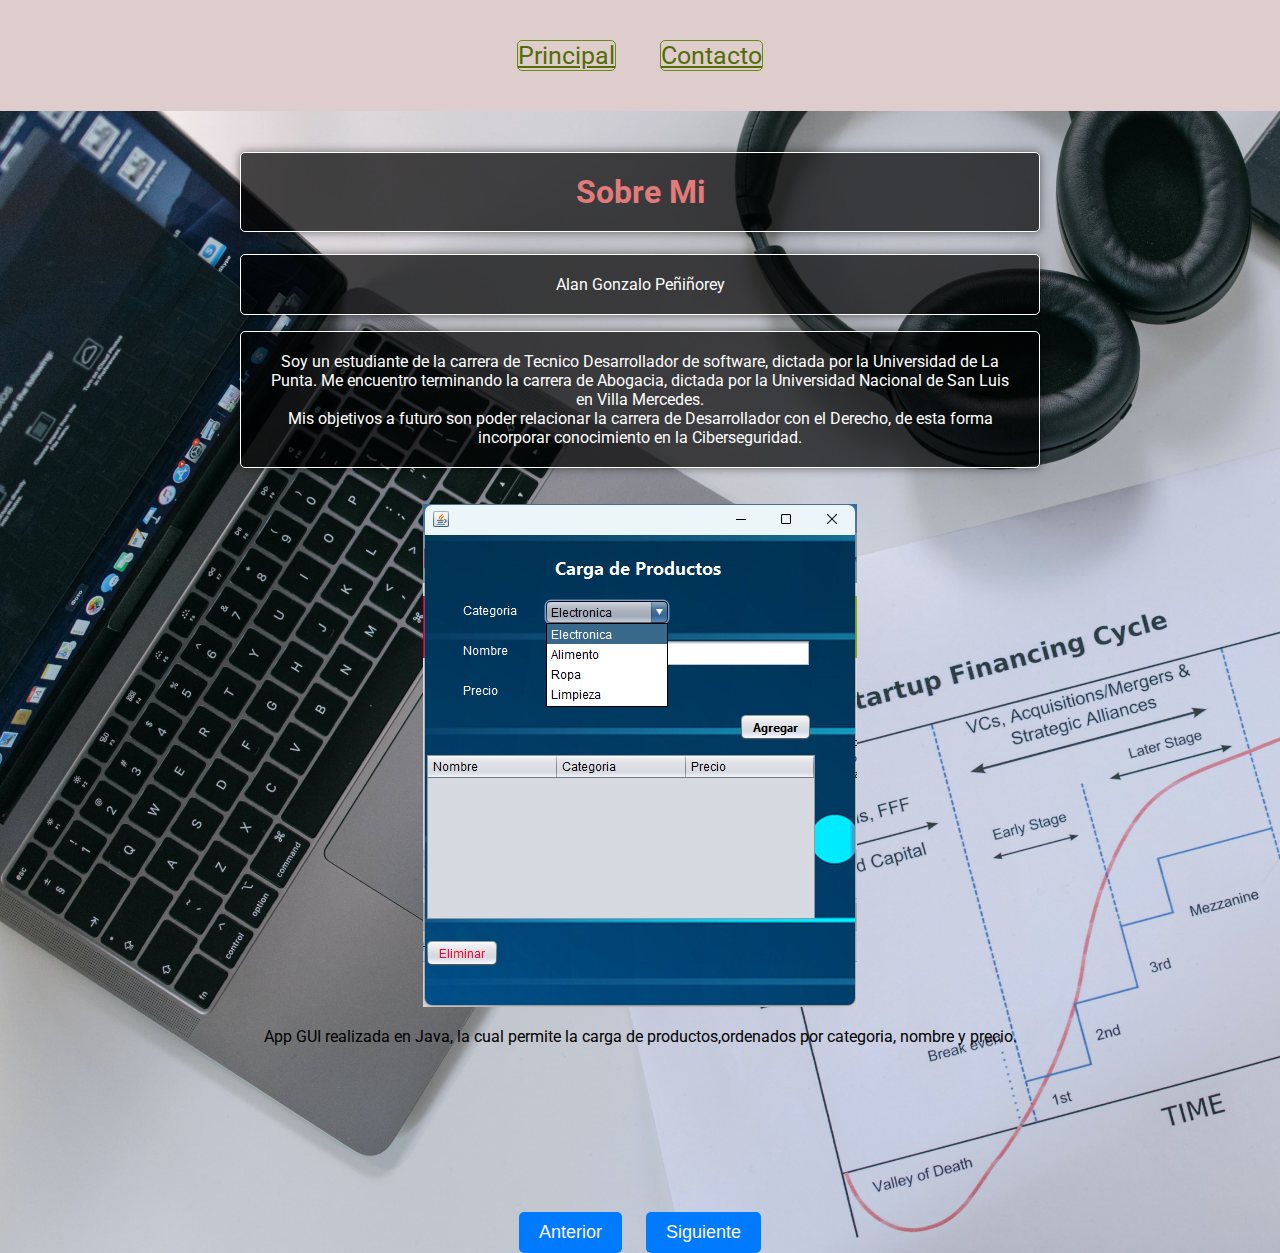
==== articulo.html @ d8f6f941 "." ====
<!-- Página de Artículo -->
<!DOCTYPE html>
<html>
<head>
    <title>sobreMi</title>
    <link rel="stylesheet" type="text/css" href="styles.css">
</head>
<body>
    <div class="contenedor-header">
        <header>
            <nav>
            <a href="index.html">Principal</a> 
            <a href="contacto.html">Contacto</a>
        </header>
    </nav>
</div>
    <!-- Contenido del artículo -->
    <div class="cont">
        <h1>Sobre Mi</h1>
        <p>Alan Gonzalo Peñiñorey</p>
            <p>Soy un estudiante de la carrera de Tecnico Desarrollador de software, dictada por la Universidad de La Punta.
            Me encuentro terminando la carrera de Abogacia, dictada por la Universidad Nacional de San Luis en Villa Mercedes.
            <br>
            Mis objetivos a futuro son poder relacionar la carrera de Desarrollador con el Derecho, de esta forma
                incorporar conocimiento en la Ciberseguridad.
        </p>
    </div>
        <!-- carrusel de imagenes de los proyectos-->
<div class="carrusel">
    <div class="carrusel-items">
        <div class="carrusel-item">
            <img src="images/Carga de Productos.png" alt="">
            <p>App GUI realizada en Java, la cual permite la carga de productos,ordenados por categoria, nombre y precio.</p>
        </div>
        <div class="carrusel-item">
            <img src="images/Empresa-Empleados1.png" alt="">
            <p>informacion extra</p>
        </div>
        <div class="carrusel-item">
            <img src="images/GestionProductos1.png" alt="">
            <p>informacion extra</p>
        </div>
        <div class="carrusel-item">
            <img src="images/GestionProductos2.png" alt="">
            <p>informacion extra</p>
        </div>
        <div class="carrusel-item">
            <img src="images/GestionProductos3.png" alt="">
            <p>informacion extra</p>
        </div>
        <div class="carrusel-item">
            <img src="images/logginGUI.png" alt="">
            <p>informacion extra</p>
        </div>
        <div class="carrusel-item">
            <img src="images/logginGUI2.png" alt="">
            <p>informacion extra</p>
        </div>
        <div class="carrusel-item">
            <img src="images/logginGUI3.png" alt="">
            <p>informacion extra</p>
        </div>
        <div class="carrusel-item">
            <img src="images/logginGUI4.png" alt="">
            <p>informacion extra</p>
        </div>
        <div class="carrusel-item">
            <img src="images/Traductor1.png" alt="">
            <p>informacion extra</p>
        </div>
    </div>
</div>
<div class="carrusel-buttons">
  <button class="carrusel-button" id="anterior">Anterior</button>
  <button class="carrusel-button" id="siguiente">Siguiente</button>
</div>
    </body>
    <script src="validacion.js"></script>
</html>
---- styles.css ----
/*------------------------------*Principal*--------------------------*/
@import url('https://fonts.googleapis.com/css2?family=Roboto&display=swap');
body {
  background: url(images/fondo2.jpg);
  background-size: cover;
  padding: 0;
  margin: 0;
  font-family: 'Roboto', sans-serif;
}

nav a {
  font-size: 25px;
  color: rgb(82, 109, 7);
  margin: 20px;
  border: 1px solid rgb(106, 138, 18); /* Borde del botón */
  border-radius: 5px; /* Borde redondeado */
  display: inline-block; /* Hacer que los botones sean elementos en línea */
}

nav a:hover {
  background-color: rgb(106, 138, 18);
  color: #fff;
}
.contenedor-header {
  background-color: #dfcdcd;
  color: #fff;
  padding: 20px;
  text-align: center;
}

.proyecto {
  display: flex;
  justify-content: center; /*Para centrar el contenido*/
}
.columna {
  float: left;
  width: 30%; /*Ancho de la columna*/
  padding: 15px;
  margin: 2%;
  border: solid #4caf50;
  border-width: thin medium thick;
  background: #fff;
  border-radius: 8px;
  box-shadow: -6px -7px 9px rgba(0, 0, 0, 0.5);
}
.columna p{
  color: #000;
}
.principal {
  margin: auto;
  max-width: 1200px;
}

.principal h1 {
  text-transform: uppercase;
  text-align: center;
}

.principal img {
  display: block;
  margin-left: auto;
  margin-right: auto;
}

/*-----------------------*Fomulario de Contacto*----------------------*/

.contact-box {
  width: 500px;
  height: 500px;
  margin: 0 auto;
  padding: 20px;
  background-color: #f4f4f4;
  border-radius: 10px;
  box-shadow: 0px 0px 10px rgba(0, 0, 0, 0.2);
}

h1 {
  text-align: center;
  color: #333;
}

.FormularioDeContacto label,input,textarea {
  display: block;
  margin-bottom: 10px;
  width: 100%;
}
textarea {
  padding: 0px;
  height: 150px;
  border: 1px solid #ccc;
  border-radius: 5px;
  font-size: 16px;
}
input[type="submit"] {
  background-color: #007bff;
  color: #fff;
  border: none;
  padding: 10px 20px;
  border-radius: 5px;
  cursor: pointer;
  font-size: 18px;
}
input[type="submit"]:hover {
  background-color: #0056b3;
}
/*------------Articulo--------------*/
.cont{
  max-width: 800px;
  margin: 0 auto;
  padding: 20px;
  background-size: cover;
  color: white;
  text-align: center;
  position: relative;
}
.cont img{
  max-width: 100%;
  height: auto;
  display: block;
  margin: 0 auto;
}
.cont h1, .cont h2, .cont h3,.cont p{
  background-color: rgba(0, 0, 0, 0.7);
  padding: 20px;
  border: 1px solid white;
  border-radius: 5px;
  box-shadow: 0 0 10px rgba(0, 0, 0, 0.5);
}
.cont h1{
  color: #e47b7b;
}

/*---------------------*Contenido del Carrusel*----------------------*/
.carrusel {
  position: relative;
  max-width: 800px;
  margin: 0 auto;
  overflow: hidden;
}
.carrusel-items {
 display: flex;
 transition: transform 0.5s ease-in-out;
}
.carrusel-item {
flex: 0 0 100%;
text-align: center;
}

.carrusel-item img{
max-width: 100%;
height: auto;
}

.carrusel-buttons{
text-align: center;
margin-top: 0px;
}
.carrusel-button{
background-color: #007bff;
color: #fff2f2;
border: none;
padding: 10px 20px; /*tamaño del alto y el ancho*/
border-radius: 5px; /*lo que le da el redondel*/
cursor: pointer;
font-size: 18px;
margin: 0 10px;
}
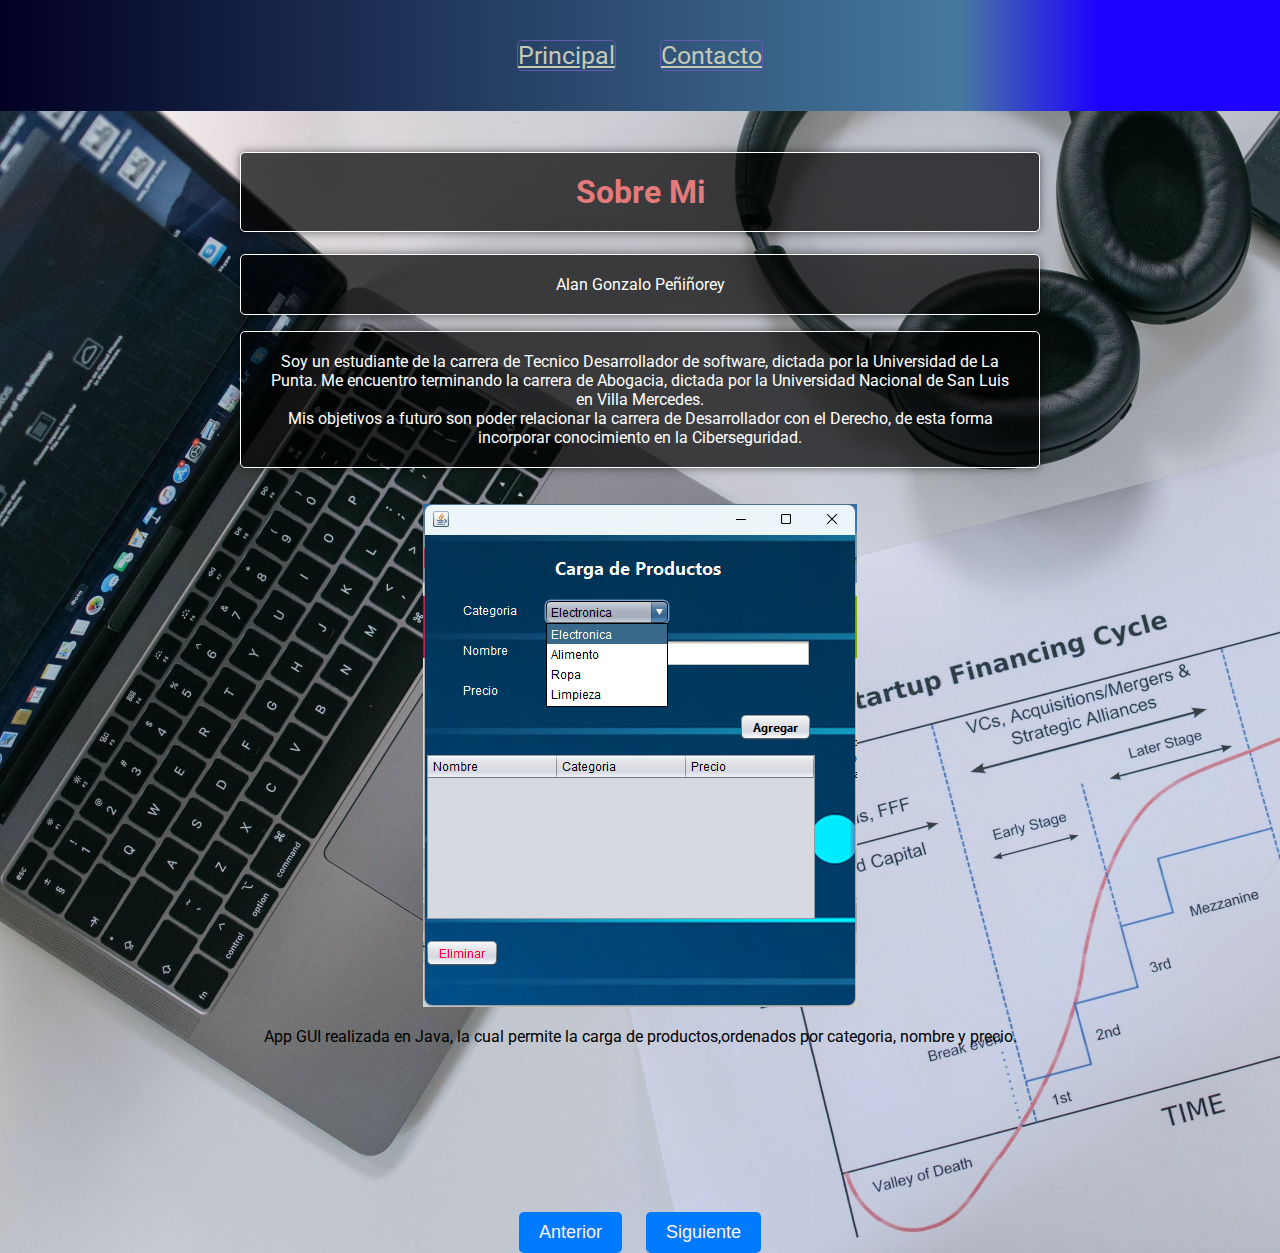
==== commit 0bd52c6b: "." ====
--- a/articulo.html
+++ b/articulo.html
@@ -34,39 +34,39 @@
         </div>
         <div class="carrusel-item">
             <img src="images/Empresa-Empleados1.png" alt="">
-            <p>informacion extra</p>
+            <p>Vista de lo principal</p>
         </div>
         <div class="carrusel-item">
             <img src="images/GestionProductos1.png" alt="">
-            <p>informacion extra</p>
+            <p>Menu principal vista de app GUI</p>
         </div>
         <div class="carrusel-item">
             <img src="images/GestionProductos2.png" alt="">
-            <p>informacion extra</p>
+            <p>Muestra Gestion de productos</p>
         </div>
         <div class="carrusel-item">
             <img src="images/GestionProductos3.png" alt="">
-            <p>informacion extra</p>
+            <p>Muestra de consultas</p>
         </div>
         <div class="carrusel-item">
             <img src="images/logginGUI.png" alt="">
-            <p>informacion extra</p>
+            <p>Primera vista del Loggin</p>
         </div>
         <div class="carrusel-item">
             <img src="images/logginGUI2.png" alt="">
-            <p>informacion extra</p>
+            <p>Ejemplo de muestra de funcionamiento</p>
         </div>
         <div class="carrusel-item">
             <img src="images/logginGUI3.png" alt="">
-            <p>informacion extra</p>
+            <p>Otro modelo de Loggin </p>
         </div>
         <div class="carrusel-item">
             <img src="images/logginGUI4.png" alt="">
-            <p>informacion extra</p>
+            <p>Modelo extra de la aplicacion GUI</p>
         </div>
         <div class="carrusel-item">
             <img src="images/Traductor1.png" alt="">
-            <p>informacion extra</p>
+            <p>Un pequeño traductor de ejemplo de funcionamiento</p>
         </div>
     </div>
 </div>
--- a/styles.css
+++ b/styles.css
@@ -2,6 +2,7 @@
 @import url('https://fonts.googleapis.com/css2?family=Roboto&display=swap');
 body {
   background: url(images/fondo2.jpg);
+  background-repeat: no-repeat;
   background-size: cover;
   padding: 0;
   margin: 0;
@@ -10,20 +11,21 @@
 
 nav a {
   font-size: 25px;
-  color: rgb(82, 109, 7);
+  color: rgb(196, 201, 184);
   margin: 20px;
-  border: 1px solid rgb(106, 138, 18); /* Borde del botón */
+  border: 1px solid rgb(99, 90, 180); /* Borde del botón */
   border-radius: 5px; /* Borde redondeado */
   display: inline-block; /* Hacer que los botones sean elementos en línea */
 }
 
 nav a:hover {
-  background-color: rgb(106, 138, 18);
+  background-color: rgb(46, 188, 231);
   color: #fff;
 }
 .contenedor-header {
-  background-color: #dfcdcd;
-  color: #fff;
+  background: rgb(2,0,36);
+  background: linear-gradient(90deg, rgba(2,0,36,1) 0%, rgba(70,121,159,1) 75%, rgba(29,0,255,1) 86%);
+  color: white;
   padding: 20px;
   text-align: center;
 }
@@ -61,48 +63,64 @@
   margin-left: auto;
   margin-right: auto;
 }
+#copyright {
+  background-color: #f0f0f0;
+  text-align: center;
+  padding: 10px;
+}
 
 /*-----------------------*Fomulario de Contacto*----------------------*/
 
-.contact-box {
-  width: 500px;
-  height: 500px;
-  margin: 0 auto;
-  padding: 20px;
-  background-color: #f4f4f4;
-  border-radius: 10px;
-  box-shadow: 0px 0px 10px rgba(0, 0, 0, 0.2);
+.contenedorgeneral{
+  display: flex;
+  padding: 1rem 5rem 1rem 5rem;
+  background: rgb(100 100 100 / 59%);
+  flex-direction: column;
 }
 
-h1 {
-  text-align: center;
-  color: #333;
+.contenedorgeneral h1{
+  margin: 0 auto;
+}
+form{
+  display: flex;
+  flex-direction: column;
+  margin-top: 1rem;
+  width: 40rem;
+  margin: 0 auto;
+  gap: 1rem;
 }
 
-.FormularioDeContacto label,input,textarea {
-  display: block;
-  margin-bottom: 10px;
-  width: 100%;
+.contenedorgeneral form textarea{
+  width: 634px;
+  height: 126px;
 }
-textarea {
-  padding: 0px;
-  height: 150px;
-  border: 1px solid #ccc;
-  border-radius: 5px;
-  font-size: 16px;
+.contenedorgeneral form button{
+  background-color: #484d96;
+  display: flex;
+  justify-content: center;
+  width: 5rem;
+  border: solid 3px #35325a;
+  margin: 0 auto;
 }
-input[type="submit"] {
-  background-color: #007bff;
-  color: #fff;
-  border: none;
-  padding: 10px 20px;
-  border-radius: 5px;
-  cursor: pointer;
-  font-size: 18px;
+
+.contenedorgeneral form button:hover{
+  background-color: #618f67;
+  border-color:#416e47;
 }
-input[type="submit"]:hover {
-  background-color: #0056b3;
+.error{
+  border: 1px solid red;
 }
+#errorInput{
+  border: 1px solid red;
+  padding: 5px;
+  display: none;
+}
+#errorInput p{
+  color: red;
+}
+
+
+
 /*------------Articulo--------------*/
 .cont{
   max-width: 800px;
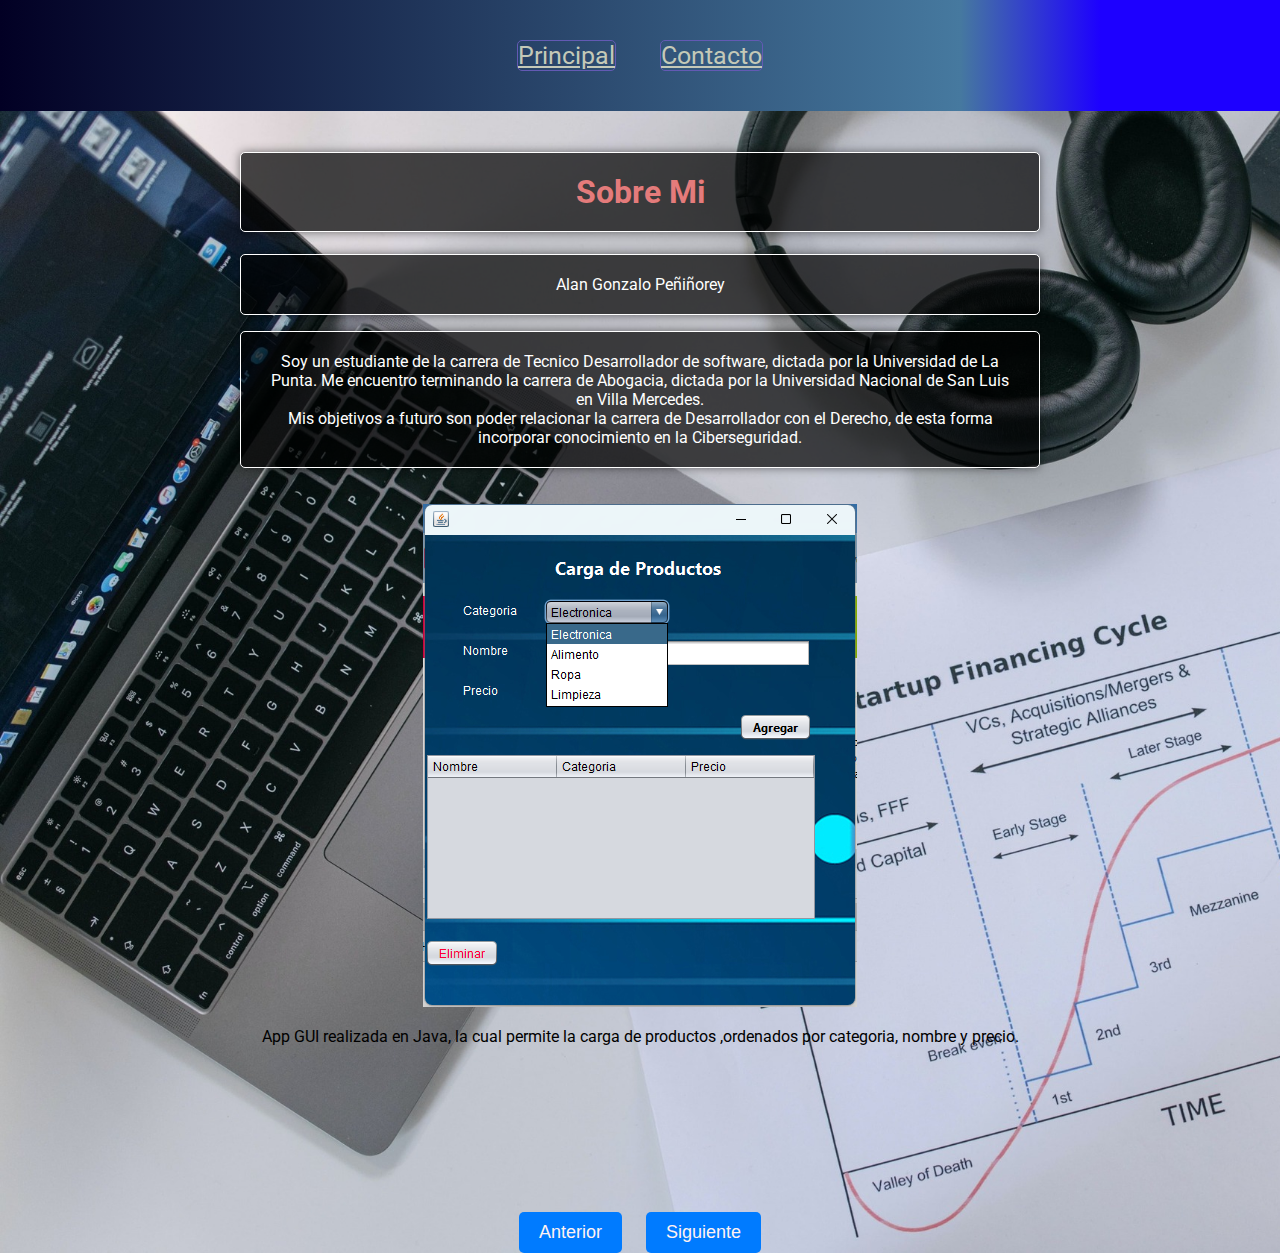
==== commit dfe9fcc3: "." ====
--- a/articulo.html
+++ b/articulo.html
@@ -18,10 +18,13 @@
     <div class="cont">
         <h1>Sobre Mi</h1>
         <p>Alan Gonzalo Peñiñorey</p>
-            <p>Soy un estudiante de la carrera de Tecnico Desarrollador de software, dictada por la Universidad de La Punta.
-            Me encuentro terminando la carrera de Abogacia, dictada por la Universidad Nacional de San Luis en Villa Mercedes.
+            <p>Soy un estudiante de la carrera de Tecnico Desarrollador de software,
+                 dictada por la Universidad de La Punta.
+            Me encuentro terminando la carrera de Abogacia, dictada por la 
+            Universidad Nacional de San Luis en Villa Mercedes.
             <br>
-            Mis objetivos a futuro son poder relacionar la carrera de Desarrollador con el Derecho, de esta forma
+            Mis objetivos a futuro son poder relacionar la carrera de Desarrollador
+             con el Derecho, de esta forma
                 incorporar conocimiento en la Ciberseguridad.
         </p>
     </div>
@@ -30,7 +33,8 @@
     <div class="carrusel-items">
         <div class="carrusel-item">
             <img src="images/Carga de Productos.png" alt="">
-            <p>App GUI realizada en Java, la cual permite la carga de productos,ordenados por categoria, nombre y precio.</p>
+            <p>App GUI realizada en Java, la cual permite la carga de productos
+                ,ordenados por categoria, nombre y precio.</p>
         </div>
         <div class="carrusel-item">
             <img src="images/Empresa-Empleados1.png" alt="">
--- a/styles.css
+++ b/styles.css
@@ -1,5 +1,6 @@
 /*------------------------------*Principal*--------------------------*/
 @import url('https://fonts.googleapis.com/css2?family=Roboto&display=swap');
+
 body {
   background: url(images/fondo2.jpg);
   background-repeat: no-repeat;
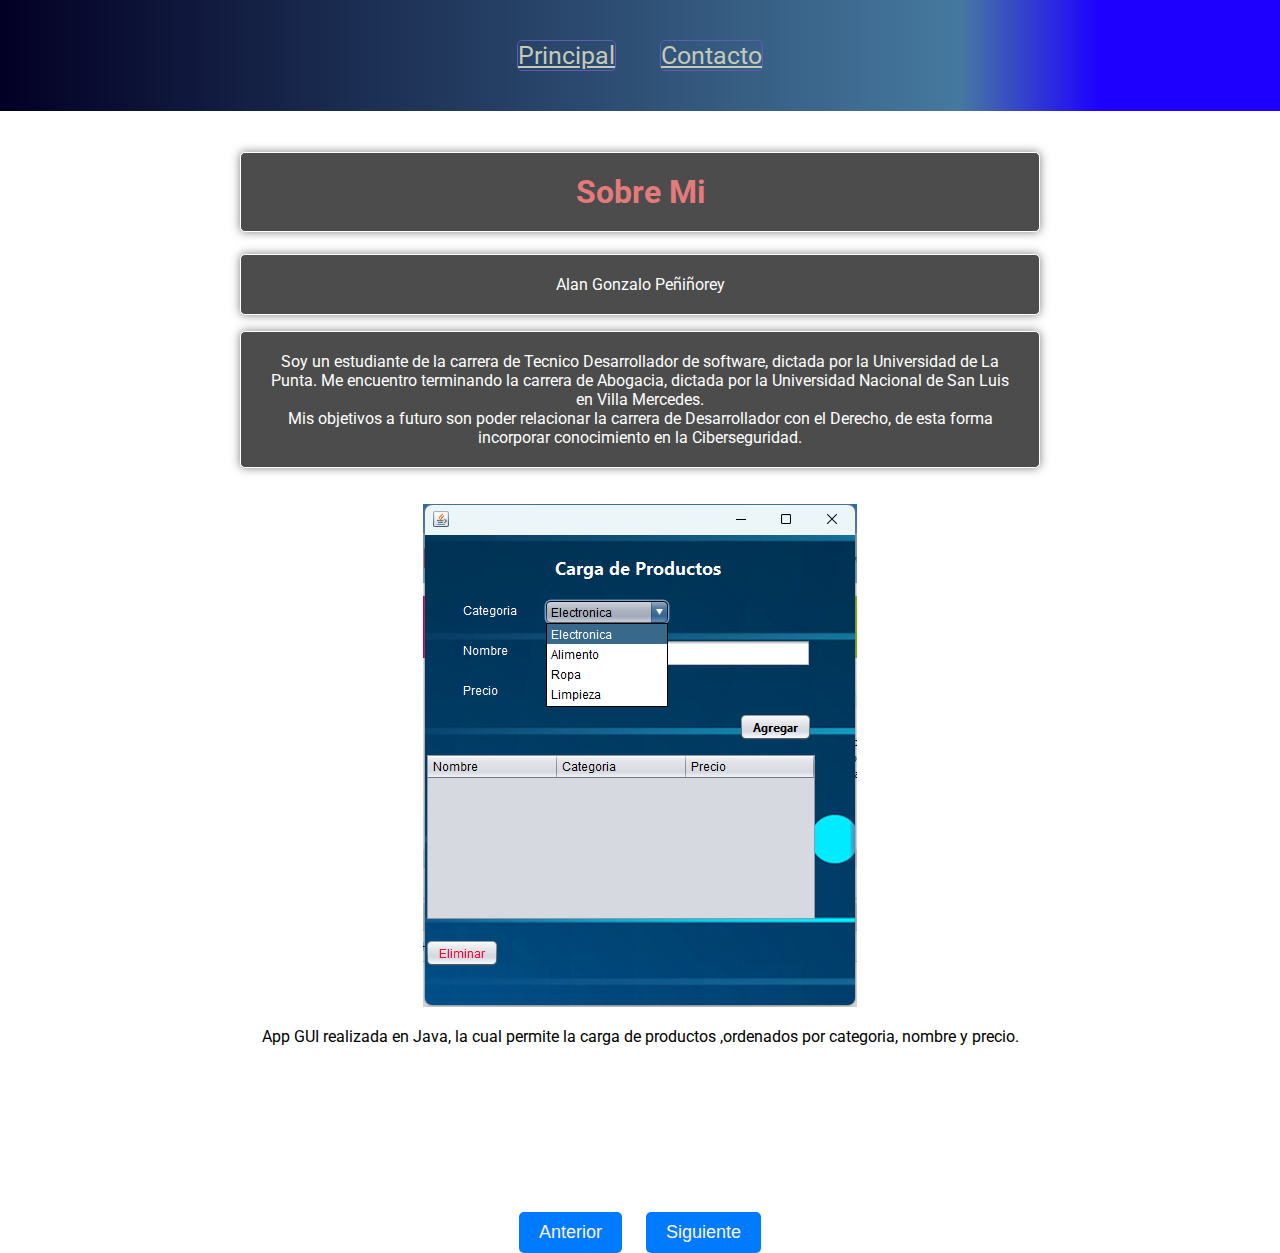
==== commit fcc1d503: "." ====
--- a/articulo.html
+++ b/articulo.html
@@ -3,7 +3,7 @@
 <html>
 <head>
     <title>sobreMi</title>
-    <link rel="stylesheet" type="text/css" href="styles.css">
+    <link rel="stylesheet" type="text/css" href="./css/styles.css">
 </head>
 <body>
     <div class="contenedor-header">
@@ -79,5 +79,5 @@
   <button class="carrusel-button" id="siguiente">Siguiente</button>
 </div>
     </body>
-    <script src="validacion.js"></script>
+    <script src="./js/carrusel.js"></script>
 </html>--- a/css/styles.css
+++ b/css/styles.css
@@ -0,0 +1,186 @@
+/*------------------------------*Principal*--------------------------*/
+@import url('https://fonts.googleapis.com/css2?family=Roboto&display=swap');
+
+body {
+  background: url(images/fondo2.jpg);
+  background-repeat: no-repeat;
+  background-size: cover;
+  padding: 0;
+  margin: 0;
+  font-family: 'Roboto', sans-serif;
+}
+
+nav a {
+  font-size: 25px;
+  color: rgb(196, 201, 184);
+  margin: 20px;
+  border: 1px solid rgb(99, 90, 180); /* Borde del botón */
+  border-radius: 5px; /* Borde redondeado */
+  display: inline-block; /* Hacer que los botones sean elementos en línea */
+}
+
+nav a:hover {
+  background-color: rgb(46, 188, 231);
+  color: #fff;
+}
+.contenedor-header {
+  background: rgb(2,0,36);
+  background: linear-gradient(90deg, rgba(2,0,36,1) 0%, rgba(70,121,159,1) 75%, rgba(29,0,255,1) 86%);
+  color: white;
+  padding: 20px;
+  text-align: center;
+}
+
+.proyecto {
+  display: flex;
+  justify-content: center; /*Para centrar el contenido*/
+}
+.columna {
+  float: left;
+  width: 30%; /*Ancho de la columna*/
+  padding: 15px;
+  margin: 2%;
+  border: solid #4caf50;
+  border-width: thin medium thick;
+  background: #fff;
+  border-radius: 8px;
+  box-shadow: -6px -7px 9px rgba(0, 0, 0, 0.5);
+}
+.columna p{
+  color: #000;
+}
+.principal {
+  margin: auto;
+  max-width: 1200px;
+}
+
+.principal h1 {
+  text-transform: uppercase;
+  text-align: center;
+}
+
+.principal img {
+  display: block;
+  margin-left: auto;
+  margin-right: auto;
+}
+#copyright {
+  background-color: #f0f0f0;
+  text-align: center;
+  padding: 10px;
+}
+
+/*-----------------------*Fomulario de Contacto*----------------------*/
+
+.contenedorgeneral{
+  display: flex;
+  padding: 1rem 5rem 1rem 5rem;
+  background: rgb(100 100 100 / 59%);
+  flex-direction: column;
+}
+
+.contenedorgeneral h1{
+  margin: 0 auto;
+}
+form{
+  display: flex;
+  flex-direction: column;
+  margin-top: 1rem;
+  width: 40rem;
+  margin: 0 auto;
+  gap: 1rem;
+}
+
+.contenedorgeneral form textarea{
+  width: 634px;
+  height: 126px;
+}
+.contenedorgeneral form button{
+  background-color: #484d96;
+  display: flex;
+  justify-content: center;
+  width: 5rem;
+  border: solid 3px #35325a;
+  margin: 0 auto;
+}
+
+.contenedorgeneral form button:hover{
+  background-color: #618f67;
+  border-color:#416e47;
+}
+.error{
+  border: 1px solid red;
+}
+#errorInput{
+  border: 1px solid red;
+  padding: 5px;
+  display: none;
+}
+#errorInput p{
+  color: red;
+}
+
+
+
+/*------------Articulo--------------*/
+.cont{
+  max-width: 800px;
+  margin: 0 auto;
+  padding: 20px;
+  background-size: cover;
+  color: white;
+  text-align: center;
+  position: relative;
+}
+.cont img{
+  max-width: 100%;
+  height: auto;
+  display: block;
+  margin: 0 auto;
+}
+.cont h1, .cont h2, .cont h3,.cont p{
+  background-color: rgba(0, 0, 0, 0.7);
+  padding: 20px;
+  border: 1px solid white;
+  border-radius: 5px;
+  box-shadow: 0 0 10px rgba(0, 0, 0, 0.5);
+}
+.cont h1{
+  color: #e47b7b;
+}
+
+/*---------------------*Contenido del Carrusel*----------------------*/
+.carrusel {
+  position: relative;
+  max-width: 800px;
+  margin: 0 auto;
+  overflow: hidden;
+}
+.carrusel-items {
+ display: flex;
+ transition: transform 0.5s ease-in-out;
+}
+.carrusel-item {
+flex: 0 0 100%;
+text-align: center;
+}
+
+.carrusel-item img{
+max-width: 100%;
+height: auto;
+}
+
+.carrusel-buttons{
+text-align: center;
+margin-top: 0px;
+}
+.carrusel-button{
+background-color: #007bff;
+color: #fff2f2;
+border: none;
+padding: 10px 20px; /*tamaño del alto y el ancho*/
+border-radius: 5px; /*lo que le da el redondel*/
+cursor: pointer;
+font-size: 18px;
+margin: 0 10px;
+}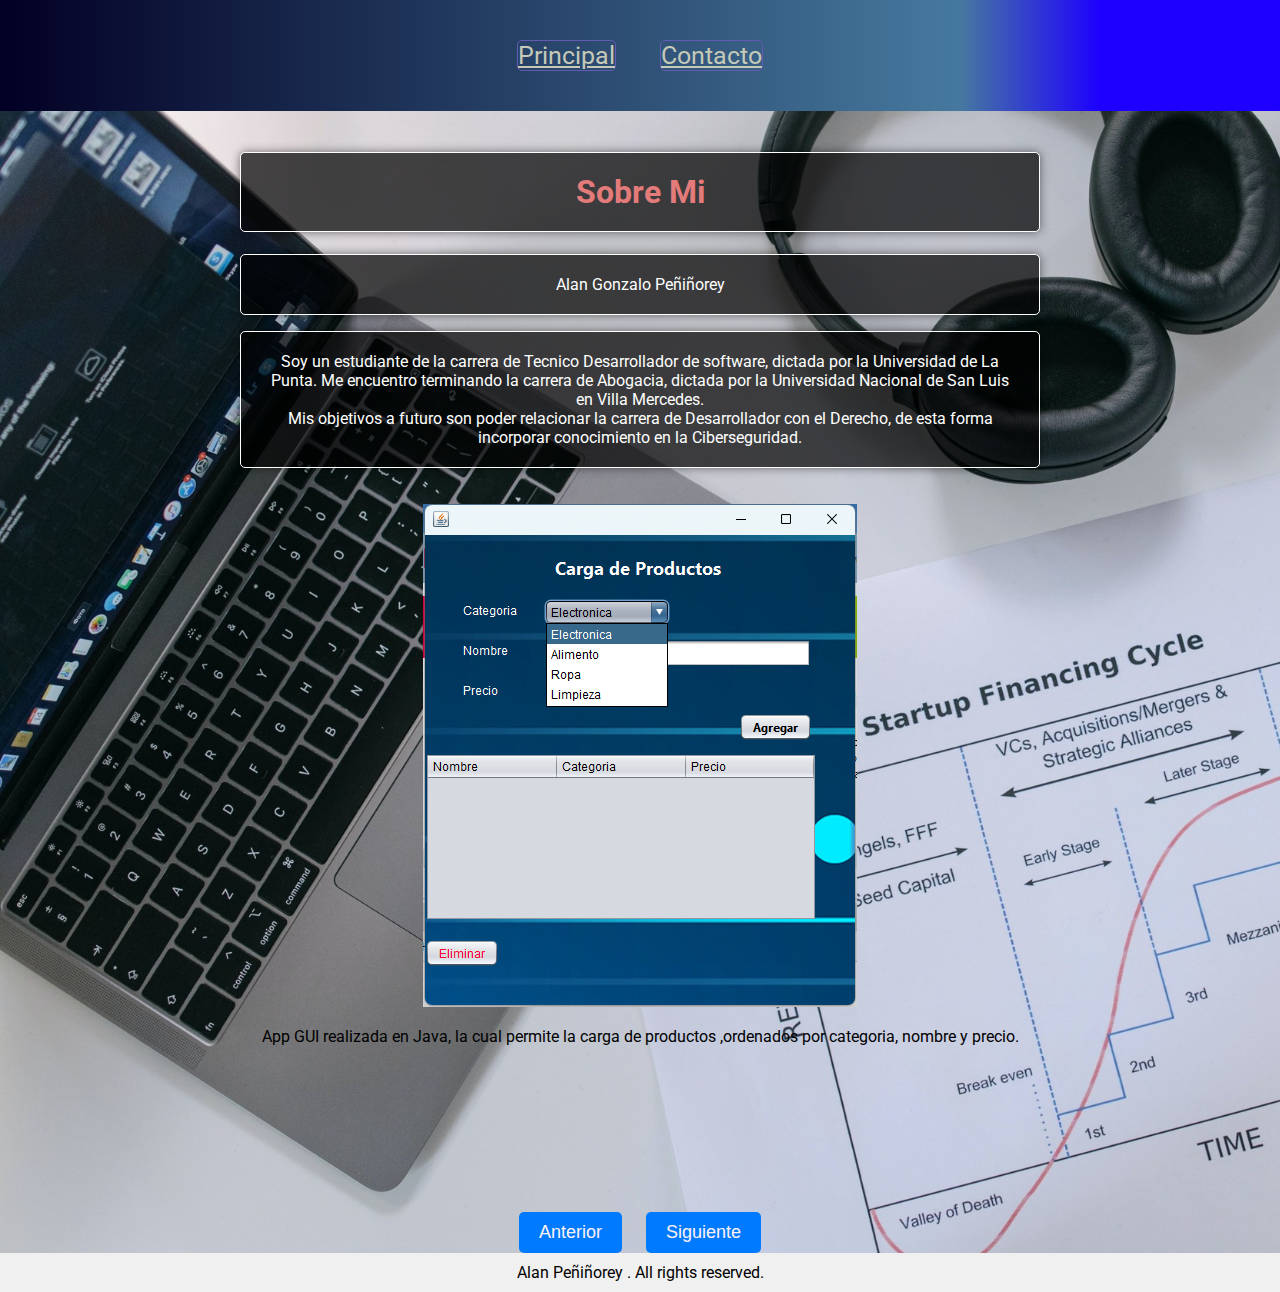
==== commit 50bb0ca3: "." ====
--- a/articulo.html
+++ b/articulo.html
@@ -79,5 +79,11 @@
   <button class="carrusel-button" id="siguiente">Siguiente</button>
 </div>
     </body>
+    <div>
+        <!-- Copyright -->
+        <footer id="copyright">
+            Alan Peñiñorey <NAME>. All rights reserved.<br>
+        </footer>
+    </div>
     <script src="./js/carrusel.js"></script>
 </html>--- a/css/styles.css
+++ b/css/styles.css
@@ -2,7 +2,7 @@
 @import url('https://fonts.googleapis.com/css2?family=Roboto&display=swap');
 
 body {
-  background: url(images/fondo2.jpg);
+  background: url(/images/fondo2.jpg);
   background-repeat: no-repeat;
   background-size: cover;
   padding: 0;
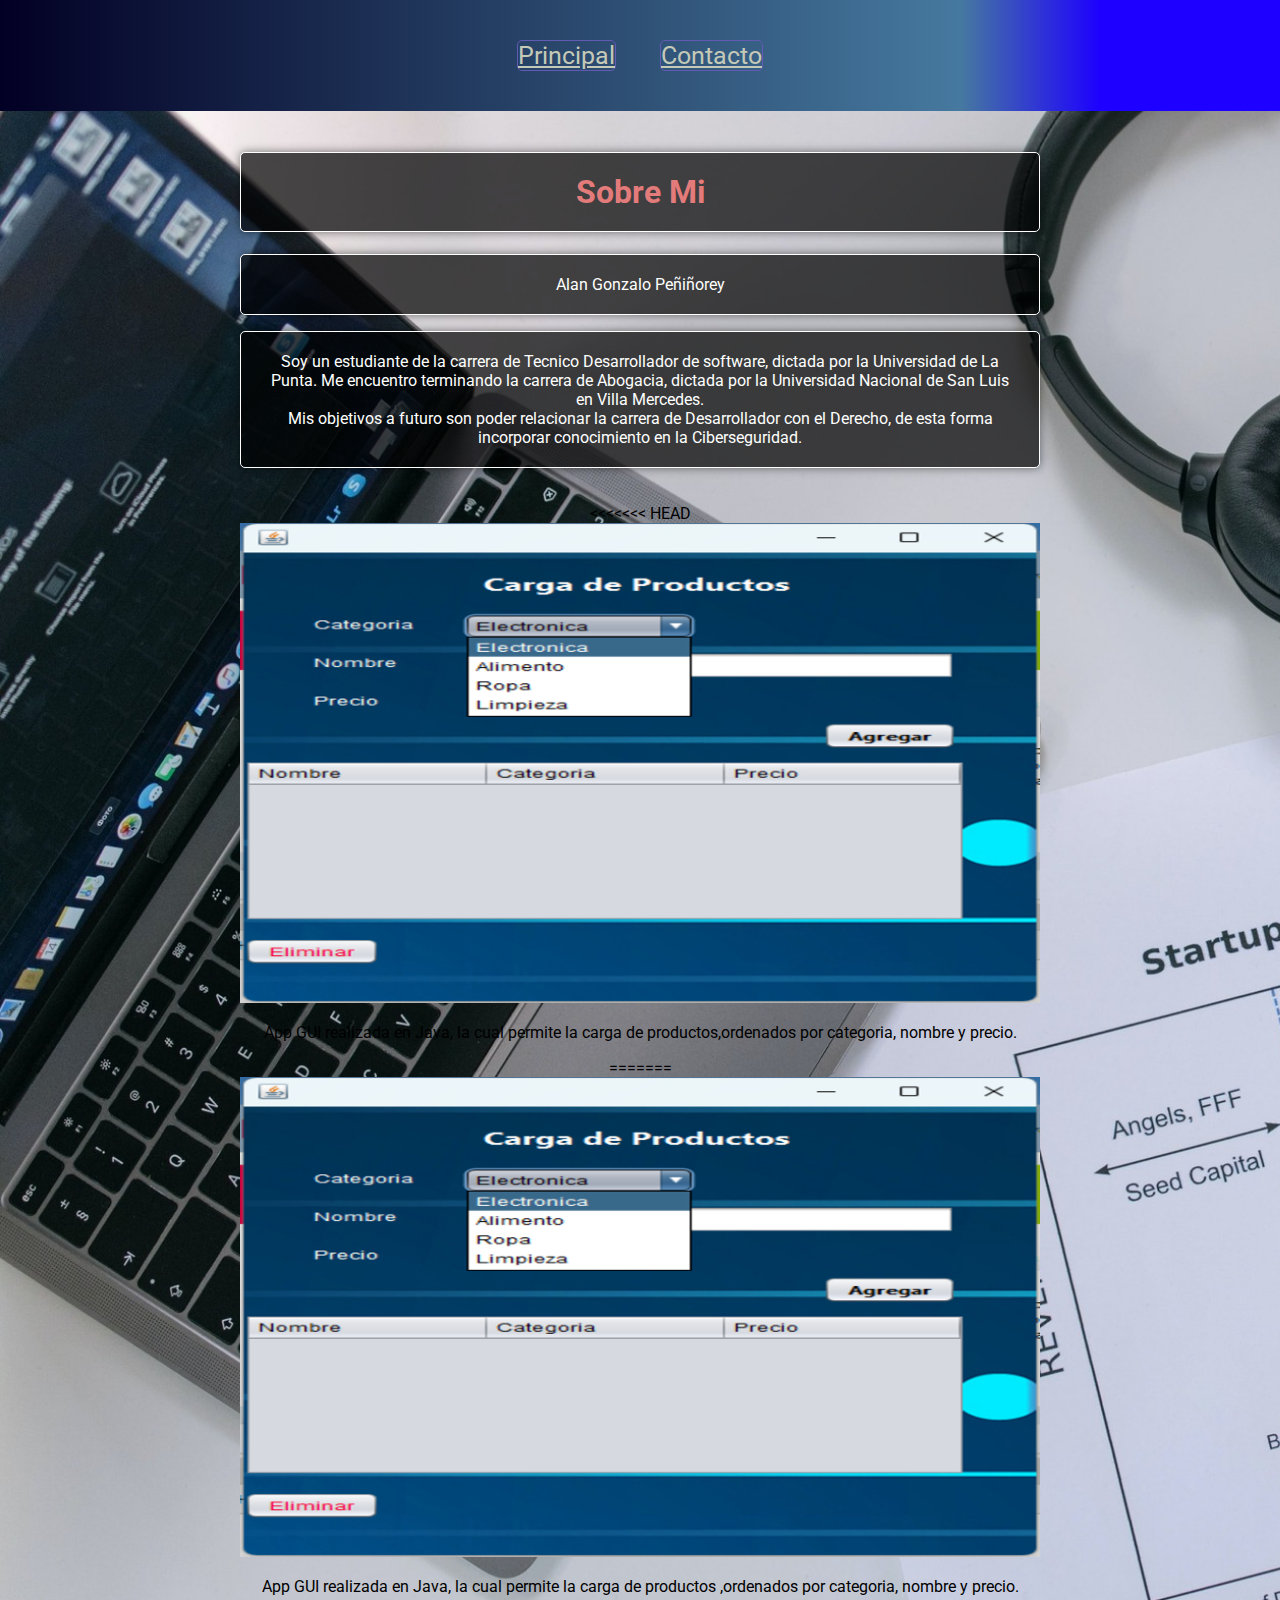
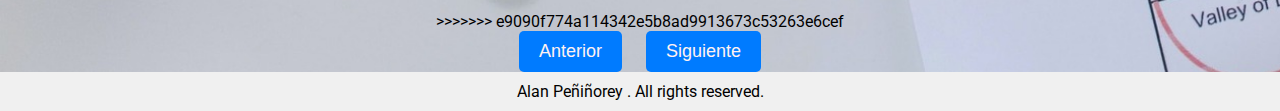
==== commit 3eaf95e5: "." ====
--- a/articulo.html
+++ b/articulo.html
@@ -32,45 +32,95 @@
 <div class="carrusel">
     <div class="carrusel-items">
         <div class="carrusel-item">
+<<<<<<< HEAD
+            <img src="images/Carga de Productos.png" alt="carga">
+            <p>App GUI realizada en Java, la cual permite la carga de productos,ordenados por categoria, nombre y precio.</p>
+=======
             <img src="images/Carga de Productos.png" alt="">
             <p>App GUI realizada en Java, la cual permite la carga de productos
                 ,ordenados por categoria, nombre y precio.</p>
+>>>>>>> e9090f774a114342e5b8ad9913673c53263e6cef
         </div>
         <div class="carrusel-item">
+<<<<<<< HEAD
+            <img src="images/Empresa-Empleados1.png" alt="empremple">
+            <p>informacion extra</p>
+=======
             <img src="images/Empresa-Empleados1.png" alt="">
             <p>Vista de lo principal</p>
+>>>>>>> e9090f774a114342e5b8ad9913673c53263e6cef
         </div>
         <div class="carrusel-item">
+<<<<<<< HEAD
+            <img src="images/GestionProductos1.png" alt="gest">
+            <p>informacion extra</p>
+=======
             <img src="images/GestionProductos1.png" alt="">
             <p>Menu principal vista de app GUI</p>
+>>>>>>> e9090f774a114342e5b8ad9913673c53263e6cef
         </div>
         <div class="carrusel-item">
+<<<<<<< HEAD
+            <img src="images/GestionProductos2.png" alt="gest2">
+            <p>informacion extra</p>
+=======
             <img src="images/GestionProductos2.png" alt="">
             <p>Muestra Gestion de productos</p>
+>>>>>>> e9090f774a114342e5b8ad9913673c53263e6cef
         </div>
         <div class="carrusel-item">
+<<<<<<< HEAD
+            <img src="images/GestionProductos3.png" alt="gest3">
+            <p>informacion extra</p>
+=======
             <img src="images/GestionProductos3.png" alt="">
             <p>Muestra de consultas</p>
+>>>>>>> e9090f774a114342e5b8ad9913673c53263e6cef
         </div>
         <div class="carrusel-item">
+<<<<<<< HEAD
+            <img src="images/logginGUI.png" alt="log">
+            <p>informacion extra</p>
+=======
             <img src="images/logginGUI.png" alt="">
             <p>Primera vista del Loggin</p>
+>>>>>>> e9090f774a114342e5b8ad9913673c53263e6cef
         </div>
         <div class="carrusel-item">
+<<<<<<< HEAD
+            <img src="images/logginGUI2.png" alt="log2">
+            <p>informacion extra</p>
+=======
             <img src="images/logginGUI2.png" alt="">
             <p>Ejemplo de muestra de funcionamiento</p>
+>>>>>>> e9090f774a114342e5b8ad9913673c53263e6cef
         </div>
         <div class="carrusel-item">
+<<<<<<< HEAD
+            <img src="images/logginGUI3.png" alt="log3">
+            <p>informacion extra</p>
+=======
             <img src="images/logginGUI3.png" alt="">
             <p>Otro modelo de Loggin </p>
+>>>>>>> e9090f774a114342e5b8ad9913673c53263e6cef
         </div>
         <div class="carrusel-item">
+<<<<<<< HEAD
+            <img src="images/logginGUI4.png" alt="log4">
+            <p>informacion extra</p>
+=======
             <img src="images/logginGUI4.png" alt="">
             <p>Modelo extra de la aplicacion GUI</p>
+>>>>>>> e9090f774a114342e5b8ad9913673c53263e6cef
         </div>
         <div class="carrusel-item">
+<<<<<<< HEAD
+            <img src="images/Traductor1.png" alt="traduc">
+            <p>informacion extra</p>
+=======
             <img src="images/Traductor1.png" alt="">
             <p>Un pequeño traductor de ejemplo de funcionamiento</p>
+>>>>>>> e9090f774a114342e5b8ad9913673c53263e6cef
         </div>
     </div>
 </div>
--- a/css/styles.css
+++ b/css/styles.css
@@ -2,7 +2,7 @@
 @import url('https://fonts.googleapis.com/css2?family=Roboto&display=swap');
 
 body {
-  background: url(/images/fondo2.jpg);
+  background: url(../images/fondo2.jpg);
   background-repeat: no-repeat;
   background-size: cover;
   padding: 0;
@@ -158,7 +158,7 @@
 }
 .carrusel-items {
  display: flex;
- transition: transform 0.5s ease-in-out;
+ transition: transform .1s ease-in-out;
 }
 .carrusel-item {
 flex: 0 0 100%;
@@ -168,6 +168,7 @@
 .carrusel-item img{
 max-width: 100%;
 height: auto;
+transition: opacity 1s ease-in-out;
 }
 
 .carrusel-buttons{
@@ -183,4 +184,7 @@
 cursor: pointer;
 font-size: 18px;
 margin: 0 10px;
-}+}
+
+
+
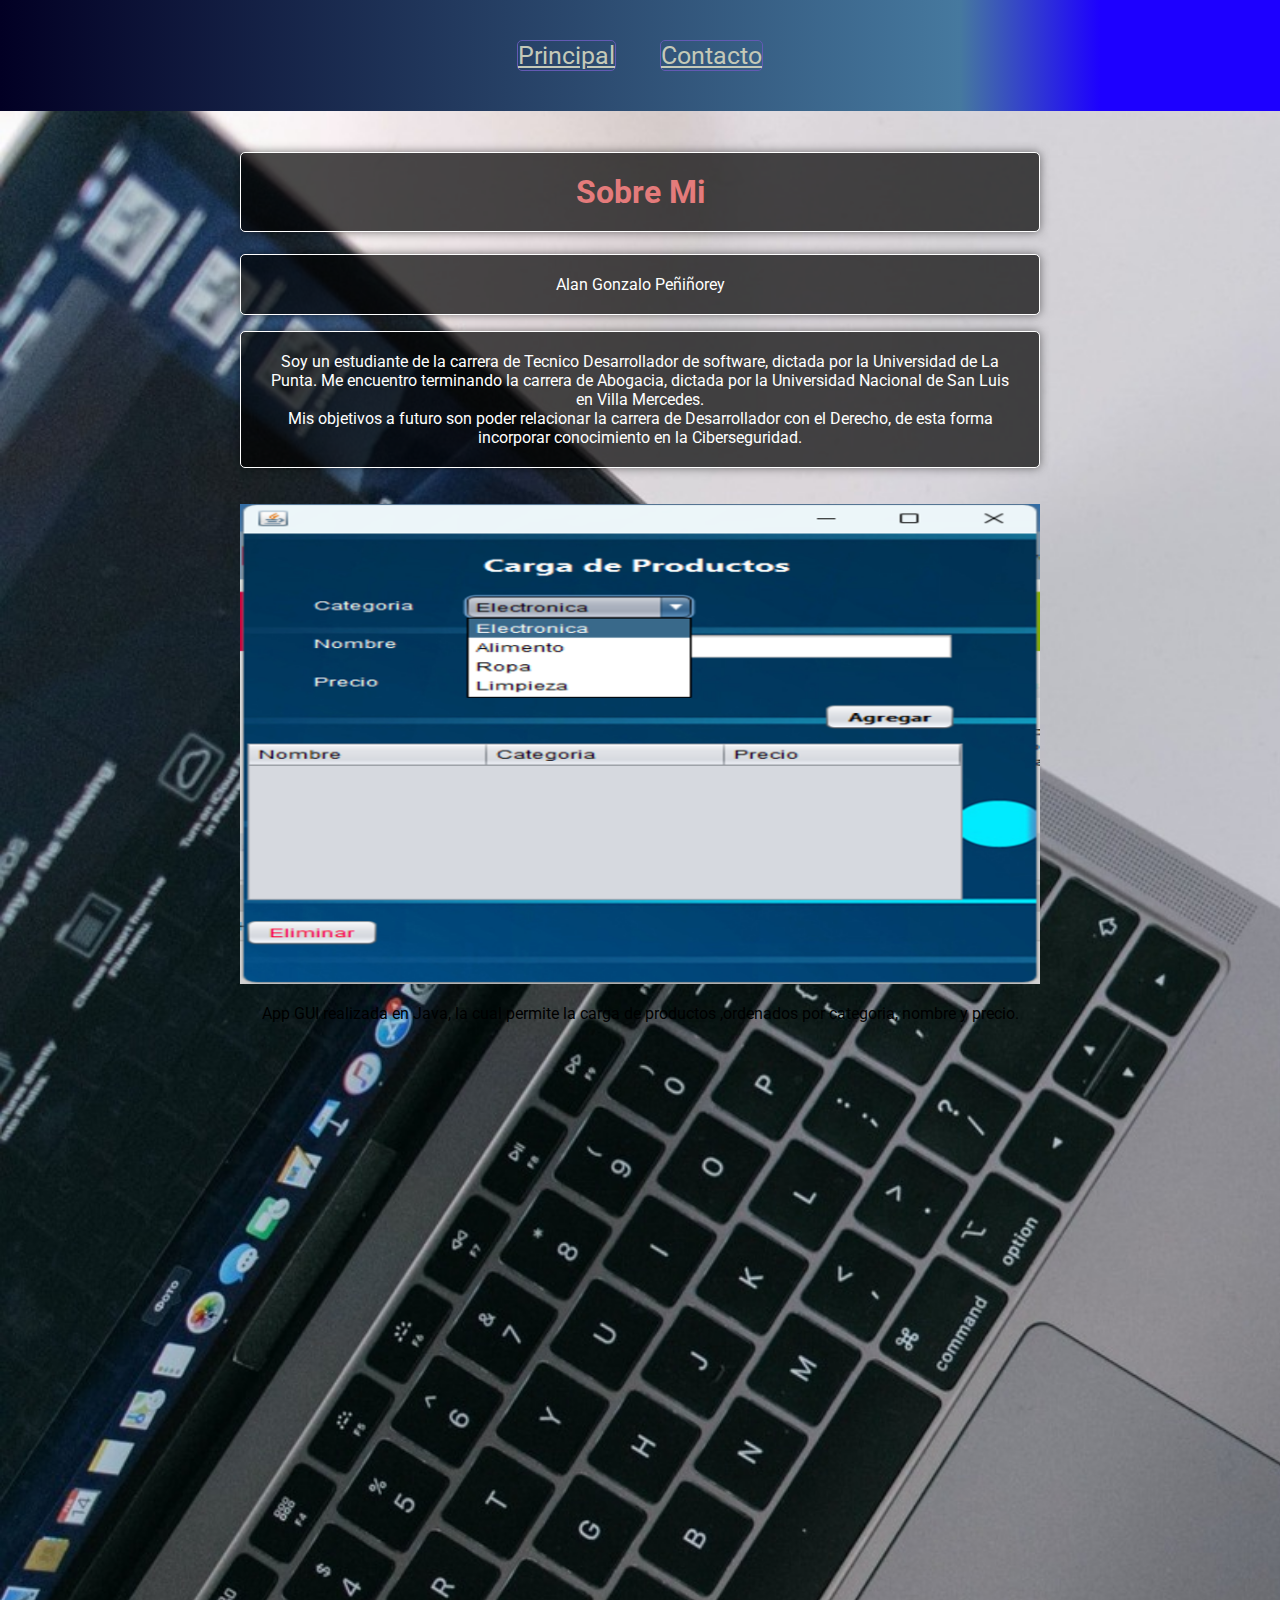
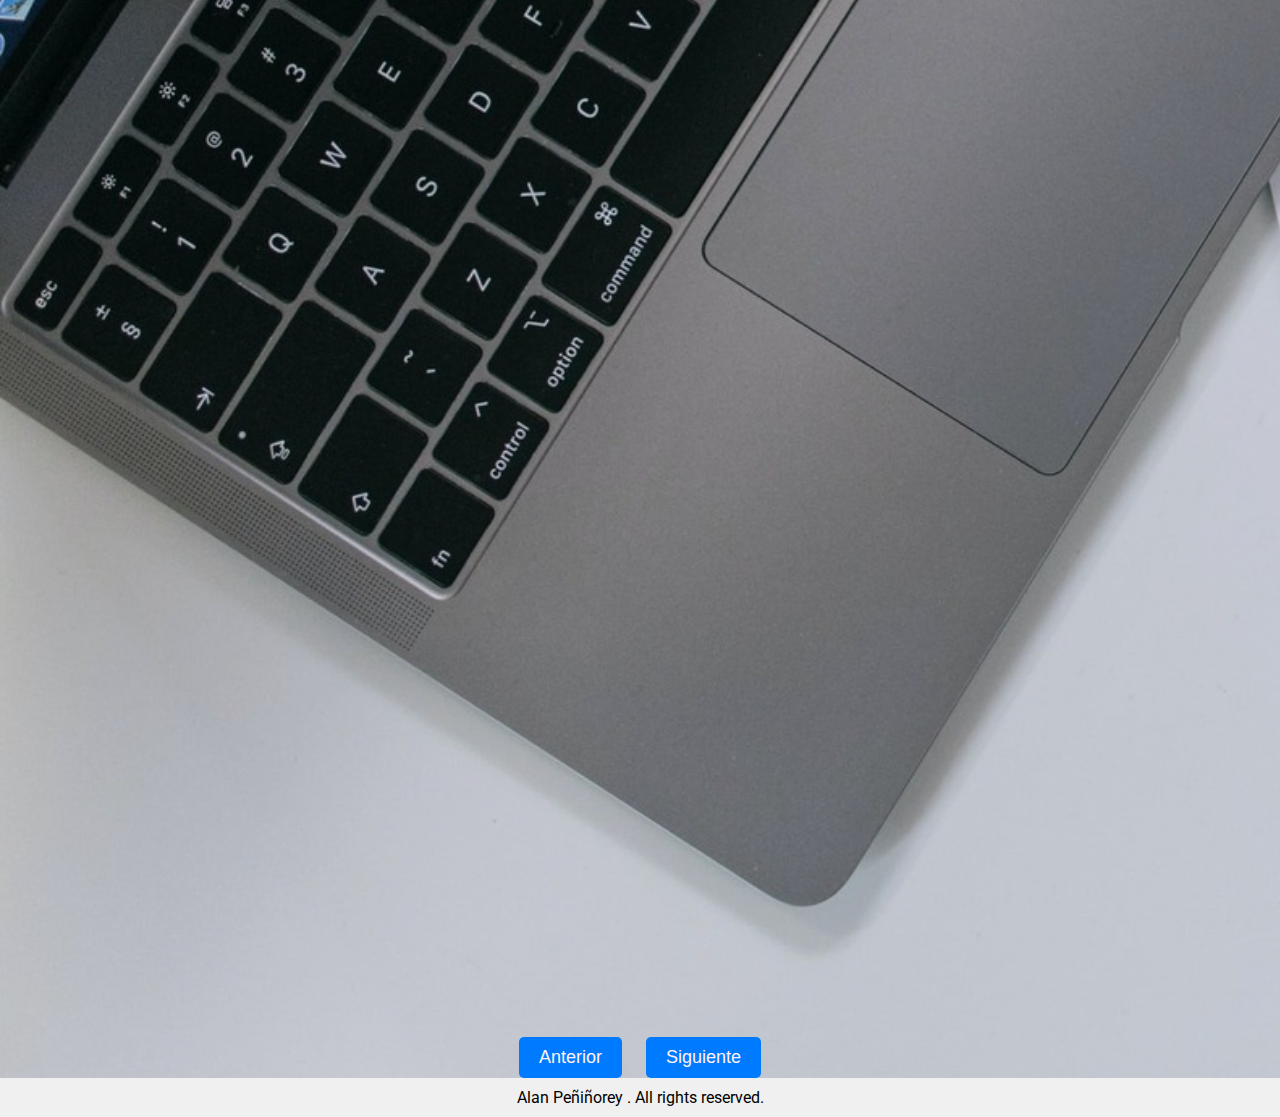
==== commit 426cd47f: "." ====
--- a/articulo.html
+++ b/articulo.html
@@ -32,59 +32,29 @@
 <div class="carrusel">
     <div class="carrusel-items">
         <div class="carrusel-item">
-<<<<<<< HEAD
-            <img src="images/Carga de Productos.png" alt="carga">
-            <p>App GUI realizada en Java, la cual permite la carga de productos,ordenados por categoria, nombre y precio.</p>
-=======
             <img src="images/Carga de Productos.png" alt="">
             <p>App GUI realizada en Java, la cual permite la carga de productos
                 ,ordenados por categoria, nombre y precio.</p>
->>>>>>> e9090f774a114342e5b8ad9913673c53263e6cef
         </div>
         <div class="carrusel-item">
-<<<<<<< HEAD
-            <img src="images/Empresa-Empleados1.png" alt="empremple">
-            <p>informacion extra</p>
-=======
             <img src="images/Empresa-Empleados1.png" alt="">
             <p>Vista de lo principal</p>
->>>>>>> e9090f774a114342e5b8ad9913673c53263e6cef
         </div>
         <div class="carrusel-item">
-<<<<<<< HEAD
-            <img src="images/GestionProductos1.png" alt="gest">
-            <p>informacion extra</p>
-=======
             <img src="images/GestionProductos1.png" alt="">
             <p>Menu principal vista de app GUI</p>
->>>>>>> e9090f774a114342e5b8ad9913673c53263e6cef
         </div>
         <div class="carrusel-item">
-<<<<<<< HEAD
-            <img src="images/GestionProductos2.png" alt="gest2">
-            <p>informacion extra</p>
-=======
             <img src="images/GestionProductos2.png" alt="">
             <p>Muestra Gestion de productos</p>
->>>>>>> e9090f774a114342e5b8ad9913673c53263e6cef
         </div>
         <div class="carrusel-item">
-<<<<<<< HEAD
-            <img src="images/GestionProductos3.png" alt="gest3">
-            <p>informacion extra</p>
-=======
             <img src="images/GestionProductos3.png" alt="">
             <p>Muestra de consultas</p>
->>>>>>> e9090f774a114342e5b8ad9913673c53263e6cef
         </div>
         <div class="carrusel-item">
-<<<<<<< HEAD
-            <img src="images/logginGUI.png" alt="log">
-            <p>informacion extra</p>
-=======
             <img src="images/logginGUI.png" alt="">
             <p>Primera vista del Loggin</p>
->>>>>>> e9090f774a114342e5b8ad9913673c53263e6cef
         </div>
         <div class="carrusel-item">
 <<<<<<< HEAD
@@ -92,13 +62,8 @@
             <p>informacion extra</p>
 =======
             <img src="images/logginGUI2.png" alt="">
-            <p>Ejemplo de muestra de funcionamiento</p>
->>>>>>> e9090f774a114342e5b8ad9913673c53263e6cef
-        </div>
-        <div class="carrusel-item">
 <<<<<<< HEAD
             <img src="images/logginGUI3.png" alt="log3">
-            <p>informacion extra</p>
 =======
             <img src="images/logginGUI3.png" alt="">
             <p>Otro modelo de Loggin </p>
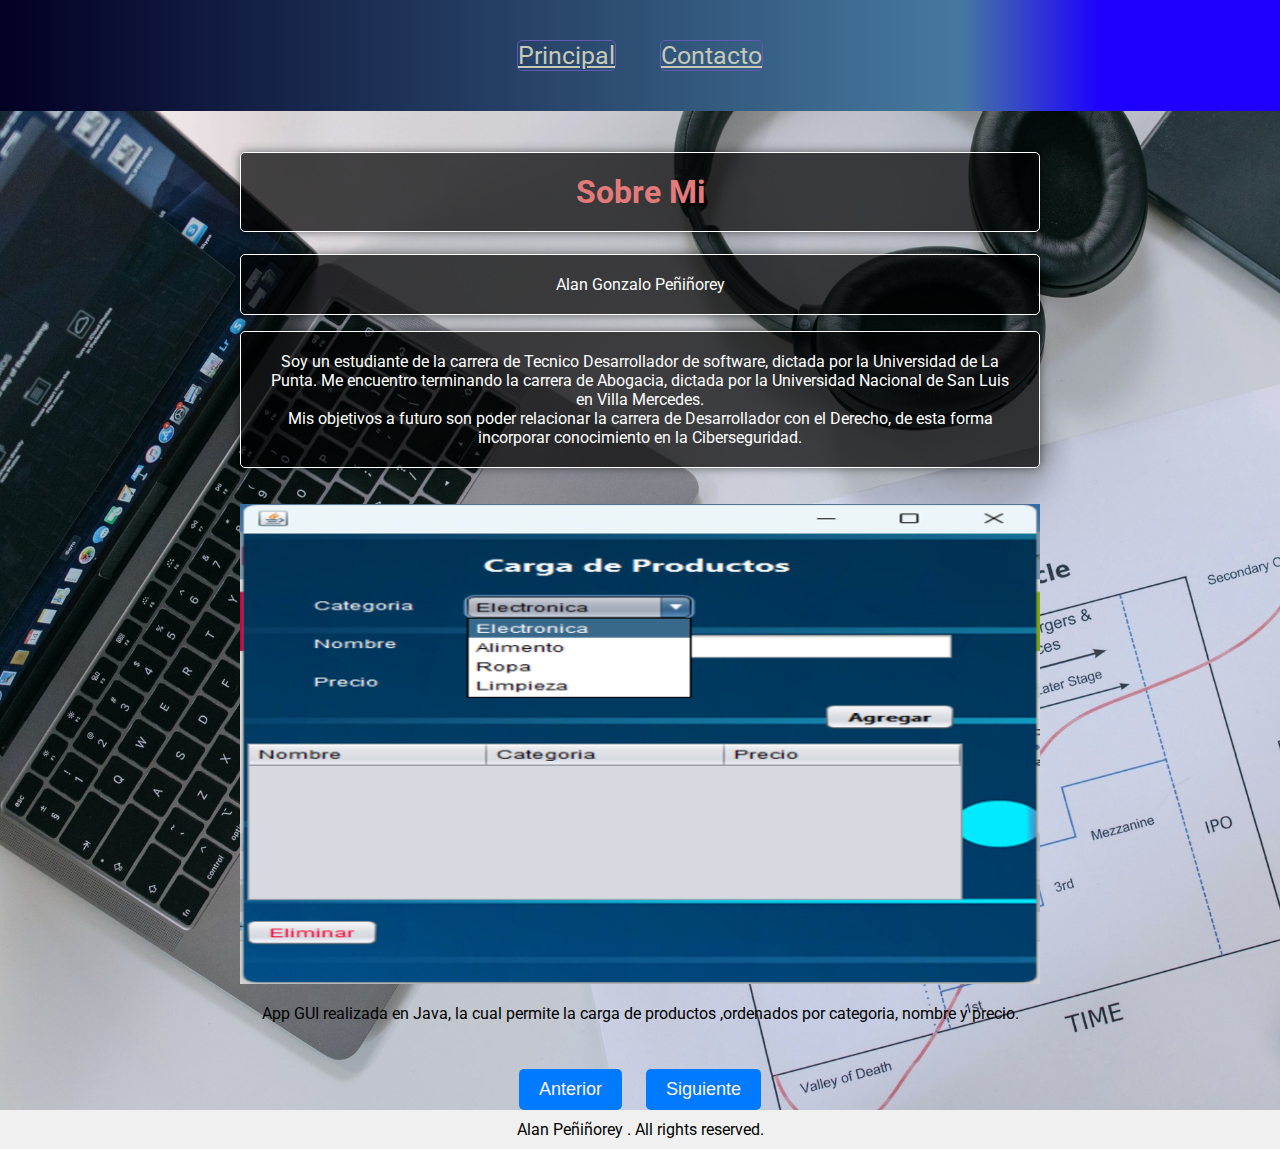
==== commit 177c373b: "Arreglado quilombo" ====
--- a/articulo.html
+++ b/articulo.html
@@ -57,35 +57,20 @@
             <p>Primera vista del Loggin</p>
         </div>
         <div class="carrusel-item">
-<<<<<<< HEAD
             <img src="images/logginGUI2.png" alt="log2">
             <p>informacion extra</p>
-=======
-            <img src="images/logginGUI2.png" alt="">
-<<<<<<< HEAD
-            <img src="images/logginGUI3.png" alt="log3">
-=======
+        </div>
+        <div>
             <img src="images/logginGUI3.png" alt="">
             <p>Otro modelo de Loggin </p>
->>>>>>> e9090f774a114342e5b8ad9913673c53263e6cef
         </div>
         <div class="carrusel-item">
-<<<<<<< HEAD
-            <img src="images/logginGUI4.png" alt="log4">
-            <p>informacion extra</p>
-=======
             <img src="images/logginGUI4.png" alt="">
             <p>Modelo extra de la aplicacion GUI</p>
->>>>>>> e9090f774a114342e5b8ad9913673c53263e6cef
         </div>
         <div class="carrusel-item">
-<<<<<<< HEAD
-            <img src="images/Traductor1.png" alt="traduc">
-            <p>informacion extra</p>
-=======
             <img src="images/Traductor1.png" alt="">
             <p>Un pequeño traductor de ejemplo de funcionamiento</p>
->>>>>>> e9090f774a114342e5b8ad9913673c53263e6cef
         </div>
     </div>
 </div>
--- a/css/styles.css
+++ b/css/styles.css
@@ -168,7 +168,6 @@
 .carrusel-item img{
 max-width: 100%;
 height: auto;
-transition: opacity 1s ease-in-out;
 }
 
 .carrusel-buttons{
